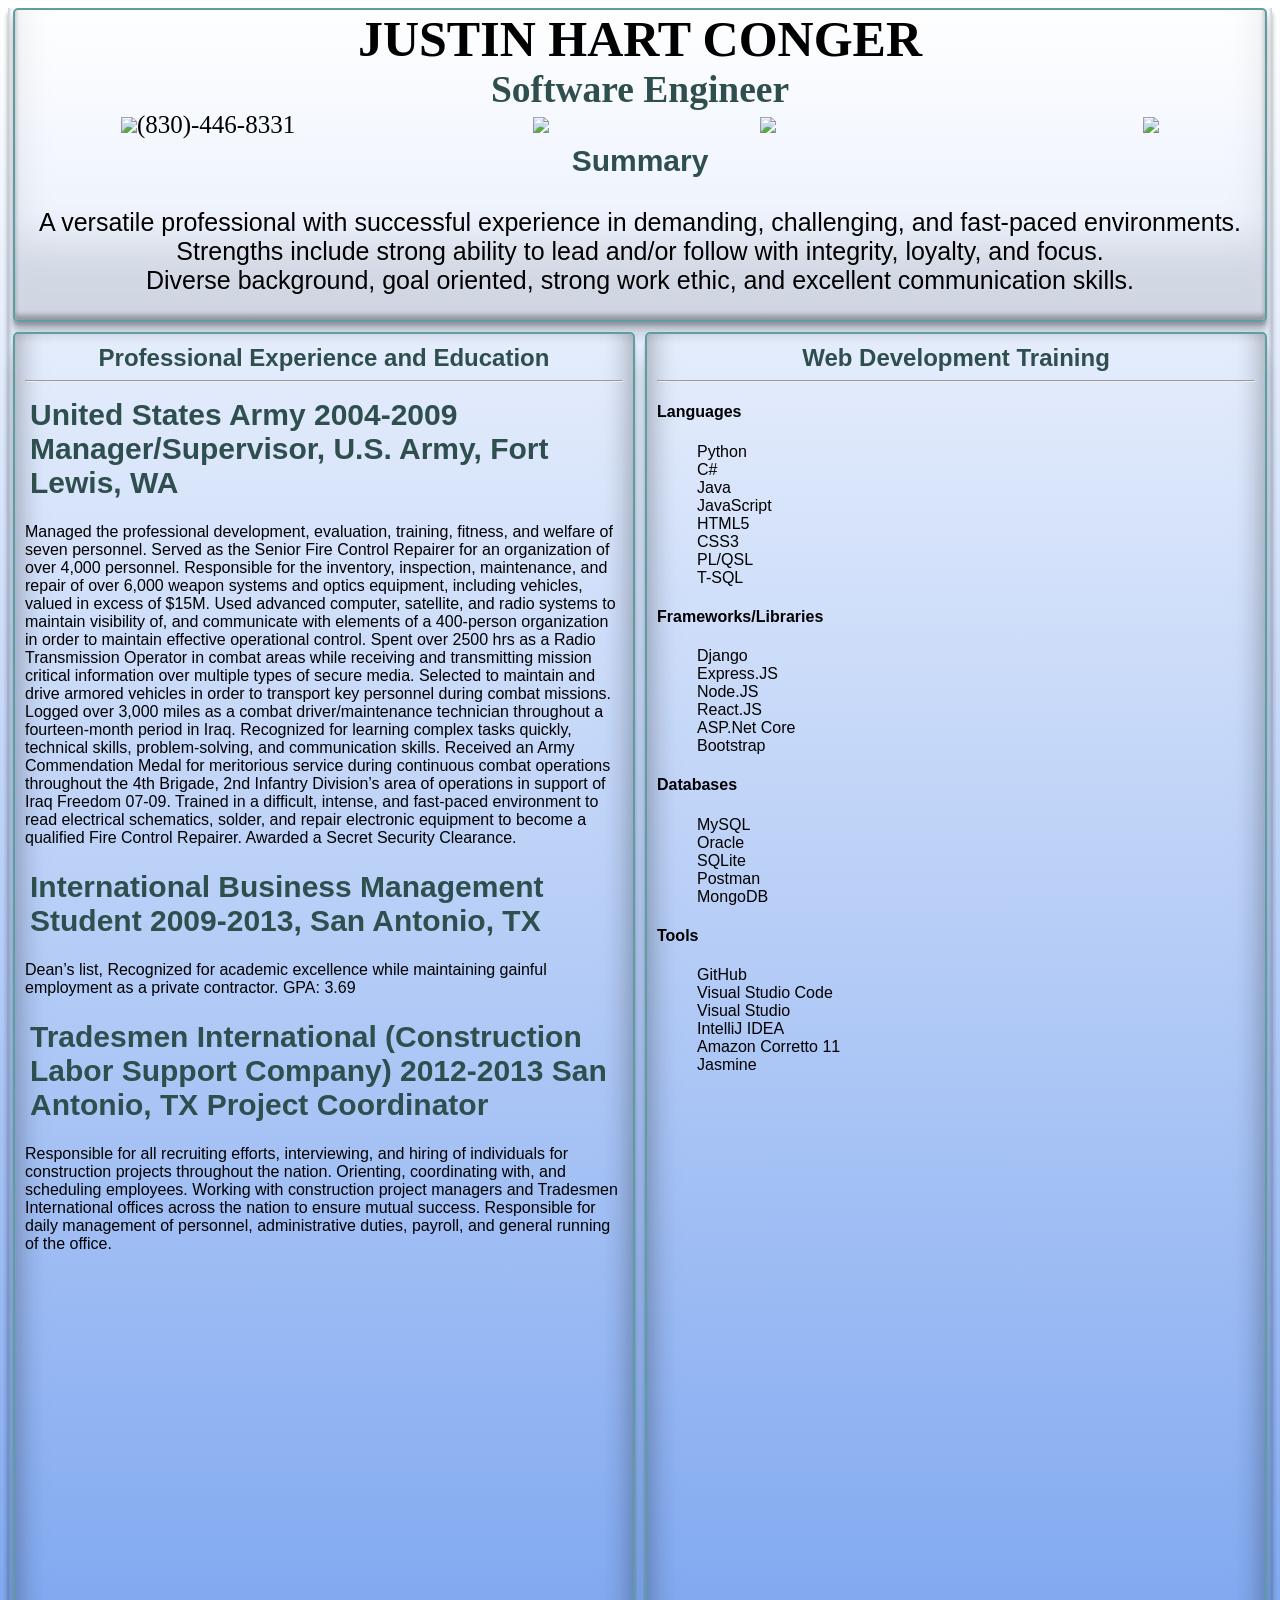
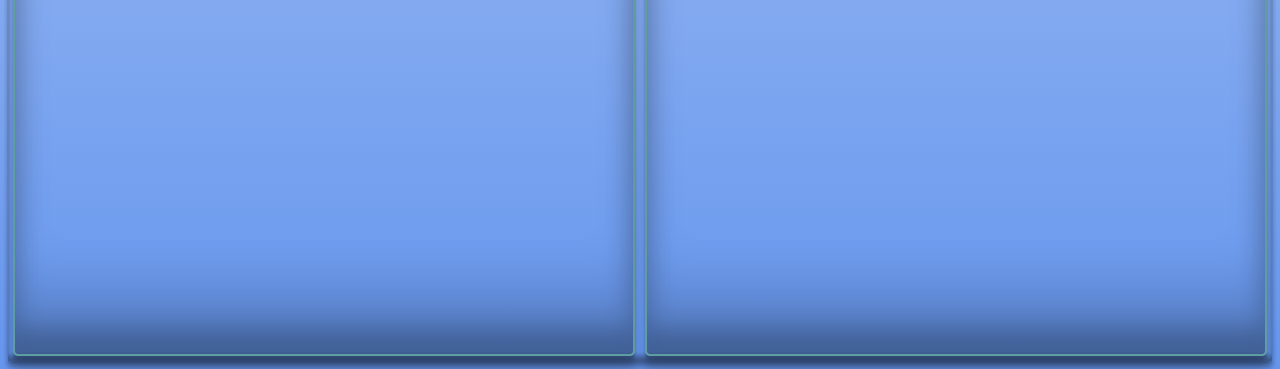
==== index.html @ d6faf1c5 "revisions" ====
<!doctype html>
<html lang="en" xmlns:>
<head>
    <meta charset="UTF-8">
    <meta http-equiv="X-UA-Compatible" content="ie=edge">
    <title>Resume</title>
    <style>
        @import url('https://fonts.googleapis.com/css2?family=Montserrat:wght@100;300&display=swap');
    </style>
    <link rel="stylesheet" href="main.css">
</head>
<body>
    <header id="header">
        <h1>JUSTIN HART CONGER</h1>
        <h2>Software Engineer</h2>
                <div class = contact-info>
                    <a class="item1"> <img  src="../codeup-web-exercises/assets/blue-phone.png">(830)-446-8331</a>
                    <a class="item2" href="https://www.linkedin.com/in/justin-conger-9b5a897b/"><img src="../codeup-web-exercises/assets/linkedin.png"></a>
                    <a class="item3" href="https://github.com/jhconger"><img src="../codeup-web-exercises/assets/git-blue.png"></a>
                    <a class="item4" href="mailto: jhconger@gmail.com"><img src="../codeup-web-exercises/assets/mail.png"></a>
                </div>

        <article id="main">
                <h3>Summary</h3>
                    <p class="summary">A versatile professional with successful experience in demanding, challenging, and fast-paced environments.<br>
                       Strengths include strong ability to lead and/or follow with integrity, loyalty, and focus.<br>
                       Diverse background, goal oriented, strong work ethic, and excellent communication skills.</p>
    </header>


            <div class="row">
                <div class="column">
                    <h2>Professional Experience and Education</h2>
                    <hr>
                    <p>
                    <h3>United States Army 2004-2009
                        Manager/Supervisor, U.S. Army, Fort Lewis, WA</h3><br>
                        Managed the professional development, evaluation, training, fitness, and welfare of seven personnel.
                        Served as the Senior Fire Control Repairer for an organization of over 4,000 personnel. Responsible for the inventory, inspection, maintenance, and repair of over 6,000 weapon systems and optics equipment, including vehicles, valued in excess of $15M.
                        Used advanced computer, satellite, and radio systems to maintain visibility of, and communicate with elements of a 400-person organization in order to maintain effective operational control.
                        Spent over 2500 hrs as a Radio Transmission Operator in combat areas while receiving and transmitting mission critical information over multiple types of secure media.
                        Selected to maintain and drive armored vehicles in order to transport key personnel during combat missions.  Logged over 3,000 miles as a combat driver/maintenance technician throughout a fourteen-month period in Iraq.
                        Recognized for learning complex tasks quickly, technical skills, problem-solving, and communication skills.
                        Received an Army Commendation Medal for meritorious service during continuous combat operations throughout the 4th Brigade, 2nd Infantry Division’s area of operations in support of Iraq Freedom 07-09.
                        Trained in a difficult, intense, and fast-paced environment to read electrical schematics, solder, and repair electronic equipment to become a qualified Fire Control Repairer.
                        Awarded a Secret Security Clearance.<br>
                    <br>
                    <h3>International Business Management Student 2009-2013, San Antonio, TX</h3><br>
                        Dean’s list, Recognized for academic excellence while maintaining gainful employment as a private contractor.  GPA: 3.69<br>
                    <br>
                    <h3>Tradesmen International (Construction Labor Support Company) 2012-2013 San Antonio, TX
                        Project Coordinator</h3><br>
                        Responsible for all recruiting efforts, interviewing, and hiring of individuals for construction projects throughout the nation.
                        Orienting, coordinating with, and scheduling employees.  Working with construction project managers and Tradesmen International offices across the nation to ensure mutual success.
                        Responsible for daily management of personnel, administrative duties, payroll, and general running of the office.</p>
                </div>

                <div class="column2">
                    <h2>Web Development Training</h2>
                    <hr>
                    <div class="tech-skills">
                        <h4 class="languages">Languages</h4>
                        <ul class="ul1">
                            <li>Python</li>
                            <li>C#</li>
                            <li>Java</li>
                            <li>JavaScript</li>
                            <li>HTML5</li>
                            <li>CSS3</li>
                            <li>PL/QSL</li>
                            <li>T-SQL</li>
                        </ul>
                        <h4 class="frameworks">Frameworks/Libraries</h4>
                        <ul class="ul2">
                            <li>Django</li>
                            <li>Express.JS</li>
                            <li>Node.JS</li>
                            <li>React.JS</li>
                            <li>ASP.Net Core</li>
                            <li>Bootstrap</li>
                        </ul>
                        <h4 class="databases">Databases</h4>
                        <ul class="ul3">
                            <li>MySQL</li>
                            <li>Oracle</li>
                            <li>SQLite</li>
                            <li>Postman</li>
                            <li>MongoDB</li>
                        </ul>
                        <h4 class="tools">Tools</h4>
                        <ul class="ul3">
                            <li>GitHub</li>
                            <li>Visual Studio Code</li>
                            <li>Visual Studio</li>
                            <li>IntelliJ IDEA</li>
                            <li>Amazon Corretto 11</li>
                            <li>Jasmine</li>
                        </ul>
                    </div></p>
                </div>
            </div>
        </article>
</body>
</html>
---- main.css ----
body {
    font-family: 'Bebas Neue', cursive;
    background-image: linear-gradient(rgba(172, 32, 32, 0), rgba(100, 149, 237, 0.99));
    box-shadow: rgba(0, 0, 0, 0.17) 0px -5px 5px 0px inset, rgba(0, 0, 0, 0.15) 0px -5px 5px 0px inset, rgba(0, 0, 0, 0.1) 0px -5px 5px 0px inset, rgba(0, 0, 0, 0.06) 0px 2px 1px, rgba(0, 0, 0, 0.09) 0px 5px 5px, rgba(0, 0, 0, 0.09) 0px 5px 5px, rgba(0, 0, 0, 0.09) 0px 5px 5px, rgba(0, 0, 0, 0.09) 0px 5px 5px;
}

#main {
    width: 100%;
    display: flex;
}

#header {
    grid-template-columns: 200px 75px 75px 75px;
    border: 2px solid cadetblue;
    text-align: center;
    font-size:25px;
    margin: 5px;
    border-radius: 5px;
    box-shadow: rgba(0, 0, 0, 0.17) 0px -5px 5px 0px inset, rgba(0, 0, 0, 0.15) 0px -5px 5px 0px inset, rgba(0, 0, 0, 0.1) 0px -79px 40px 0px inset, rgba(0, 0, 0, 0.06) 0px 2px 1px, rgba(0, 0, 0, 0.09) 0px 4px 2px, rgba(0, 0, 0, 0.09) 0px 8px 4px, rgba(0, 0, 0, 0.09) 0px 16px 8px, rgba(0, 0, 0, 0.09) 0px 5px 5px;
}

h1 {
    margin: 0;
    text-align-last: center;
}

h2 {
    display: flex;
    color: darkslategrey;
    margin: 0;
    justify-content: center;
    align-content: center;
}

h3 {
    display: flex;
    color: darkslategrey;
    align-items: center;
    margin: 5px;
    font-size: 30px;
}

.contact-info {
    display: flex;
    justify-content: space-around;
    align-content: center;
    text-align-last: center;
}

.item1 {
    display: flex;
    text-wrap: none;
    width: 200px;
    align-items: center;
}
.item3{
    padding-right: 155px;
}
article {
    flex-direction: column;
    align-items: center;
    font-family: sans-serif;
}

.row {
    display: flex;
    width: 100%;
    border-radius: 5px;
}

.column {
    flex: 100%;
    padding: 10px;
    height: 100em;
    border-radius: 5px;
    border: 2px solid cadetblue;
    font-family: 'Exo 2', sans-serif;
    text-align: left;
    flex-wrap: wrap;
    content: "";
    margin: 5px;
    box-shadow: rgba(0, 0, 0, 0.17) 0px -23px 25px 0px inset, rgba(0, 0, 0, 0.15) 0px -36px 30px 0px inset, rgba(0, 0, 0, 0.1) 0px -79px 40px 0px inset, rgba(0, 0, 0, 0.06) 0px 2px 1px, rgba(0, 0, 0, 0.09) 0px 4px 2px, rgba(0, 0, 0, 0.09) 0px 8px 4px, rgba(0, 0, 0, 0.09) 0px 16px 8px, rgba(0, 0, 0, 0.09) 0px 32px 16px;
}

.column2 {
    flex: 100%;
    padding: 10px;
    height: 100em;
    border-radius: 5px;
    border: 2px solid cadetblue;
    font-family: 'Exo 2', sans-serif;
    text-align: left;
    flex-wrap: wrap;
    content: "";
    margin: 5px;
    box-shadow: rgba(0, 0, 0, 0.17) 0px -23px 25px 0px inset, rgba(0, 0, 0, 0.15) 0px -36px 30px 0px inset, rgba(0, 0, 0, 0.1) 0px -79px 40px 0px inset, rgba(0, 0, 0, 0.06) 0px 2px 1px, rgba(0, 0, 0, 0.09) 0px 4px 2px, rgba(0, 0, 0, 0.09) 0px 8px 4px, rgba(0, 0, 0, 0.09) 0px 16px 8px, rgba(0, 0, 0, 0.09) 0px 32px 16px;
}

.summary {
    font-size: 25px;
    ;
}

ul{
    list-style: none;

}
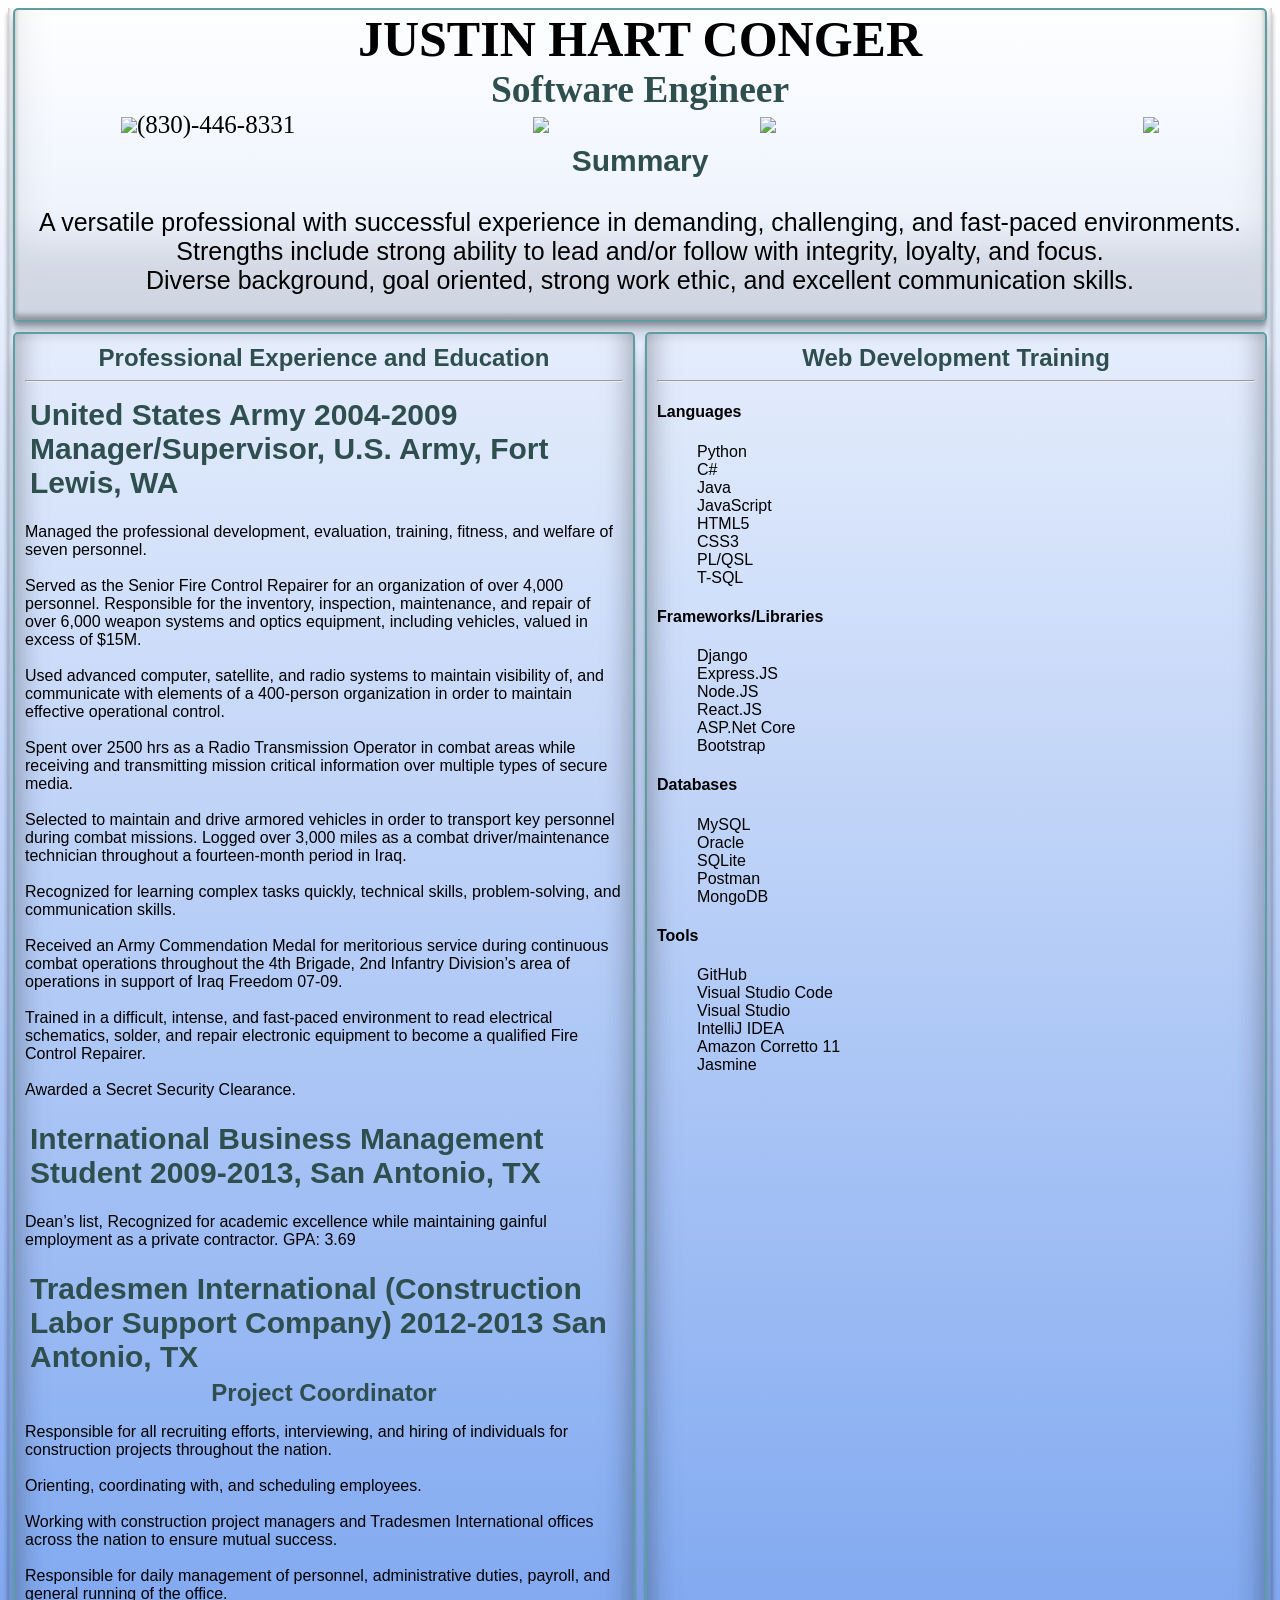
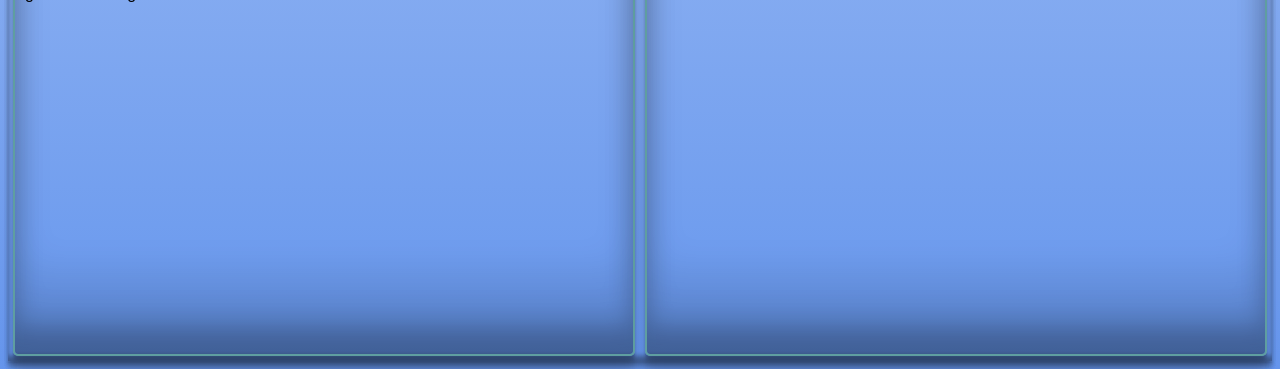
==== commit a0dde3a4: "revisions" ====
--- a/index.html
+++ b/index.html
@@ -15,7 +15,7 @@
         <h1>JUSTIN HART CONGER</h1>
         <h2>Software Engineer</h2>
                 <div class = contact-info>
-                    <a class="item1"> <img  src="../codeup-web-exercises/assets/blue-phone.png">(830)-446-8331</a>
+                    <a class="item1"> <img src="../codeup-web-exercises/assets/blue-phone.png">(830)-446-8331</a>
                     <a class="item2" href="https://www.linkedin.com/in/justin-conger-9b5a897b/"><img src="../codeup-web-exercises/assets/linkedin.png"></a>
                     <a class="item3" href="https://github.com/jhconger"><img src="../codeup-web-exercises/assets/git-blue.png"></a>
                     <a class="item4" href="mailto: jhconger@gmail.com"><img src="../codeup-web-exercises/assets/mail.png"></a>
@@ -36,23 +36,23 @@
                     <p>
                     <h3>United States Army 2004-2009
                         Manager/Supervisor, U.S. Army, Fort Lewis, WA</h3><br>
-                        Managed the professional development, evaluation, training, fitness, and welfare of seven personnel.
+                        Managed the professional development, evaluation, training, fitness, and welfare of seven personnel.<br><br>
                         Served as the Senior Fire Control Repairer for an organization of over 4,000 personnel. Responsible for the inventory, inspection, maintenance, and repair of over 6,000 weapon systems and optics equipment, including vehicles, valued in excess of $15M.
-                        Used advanced computer, satellite, and radio systems to maintain visibility of, and communicate with elements of a 400-person organization in order to maintain effective operational control.
-                        Spent over 2500 hrs as a Radio Transmission Operator in combat areas while receiving and transmitting mission critical information over multiple types of secure media.
-                        Selected to maintain and drive armored vehicles in order to transport key personnel during combat missions.  Logged over 3,000 miles as a combat driver/maintenance technician throughout a fourteen-month period in Iraq.
-                        Recognized for learning complex tasks quickly, technical skills, problem-solving, and communication skills.
-                        Received an Army Commendation Medal for meritorious service during continuous combat operations throughout the 4th Brigade, 2nd Infantry Division’s area of operations in support of Iraq Freedom 07-09.
-                        Trained in a difficult, intense, and fast-paced environment to read electrical schematics, solder, and repair electronic equipment to become a qualified Fire Control Repairer.
+                    <br><br>Used advanced computer, satellite, and radio systems to maintain visibility of, and communicate with elements of a 400-person organization in order to maintain effective operational control.<br><br>
+                        Spent over 2500 hrs as a Radio Transmission Operator in combat areas while receiving and transmitting mission critical information over multiple types of secure media.<br><br>
+                        Selected to maintain and drive armored vehicles in order to transport key personnel during combat missions.  Logged over 3,000 miles as a combat driver/maintenance technician throughout a fourteen-month period in Iraq.<br><br>
+                        Recognized for learning complex tasks quickly, technical skills, problem-solving, and communication skills.<br><br>
+                        Received an Army Commendation Medal for meritorious service during continuous combat operations throughout the 4th Brigade, 2nd Infantry Division’s area of operations in support of Iraq Freedom 07-09.<br><br>
+                        Trained in a difficult, intense, and fast-paced environment to read electrical schematics, solder, and repair electronic equipment to become a qualified Fire Control Repairer.<br><br>
                         Awarded a Secret Security Clearance.<br>
                     <br>
                     <h3>International Business Management Student 2009-2013, San Antonio, TX</h3><br>
                         Dean’s list, Recognized for academic excellence while maintaining gainful employment as a private contractor.  GPA: 3.69<br>
                     <br>
-                    <h3>Tradesmen International (Construction Labor Support Company) 2012-2013 San Antonio, TX
-                        Project Coordinator</h3><br>
-                        Responsible for all recruiting efforts, interviewing, and hiring of individuals for construction projects throughout the nation.
-                        Orienting, coordinating with, and scheduling employees.  Working with construction project managers and Tradesmen International offices across the nation to ensure mutual success.
+                    <h3>Tradesmen International (Construction Labor Support Company) 2012-2013 San Antonio, TX</h3>
+                    <h2>Project Coordinator</h2>
+                        <p>Responsible for all recruiting efforts, interviewing, and hiring of individuals for construction projects throughout the nation.<br><br>
+                        Orienting, coordinating with, and scheduling employees.<br><br>  Working with construction project managers and Tradesmen International offices across the nation to ensure mutual success.<br><br>
                         Responsible for daily management of personnel, administrative duties, payroll, and general running of the office.</p>
                 </div>
 
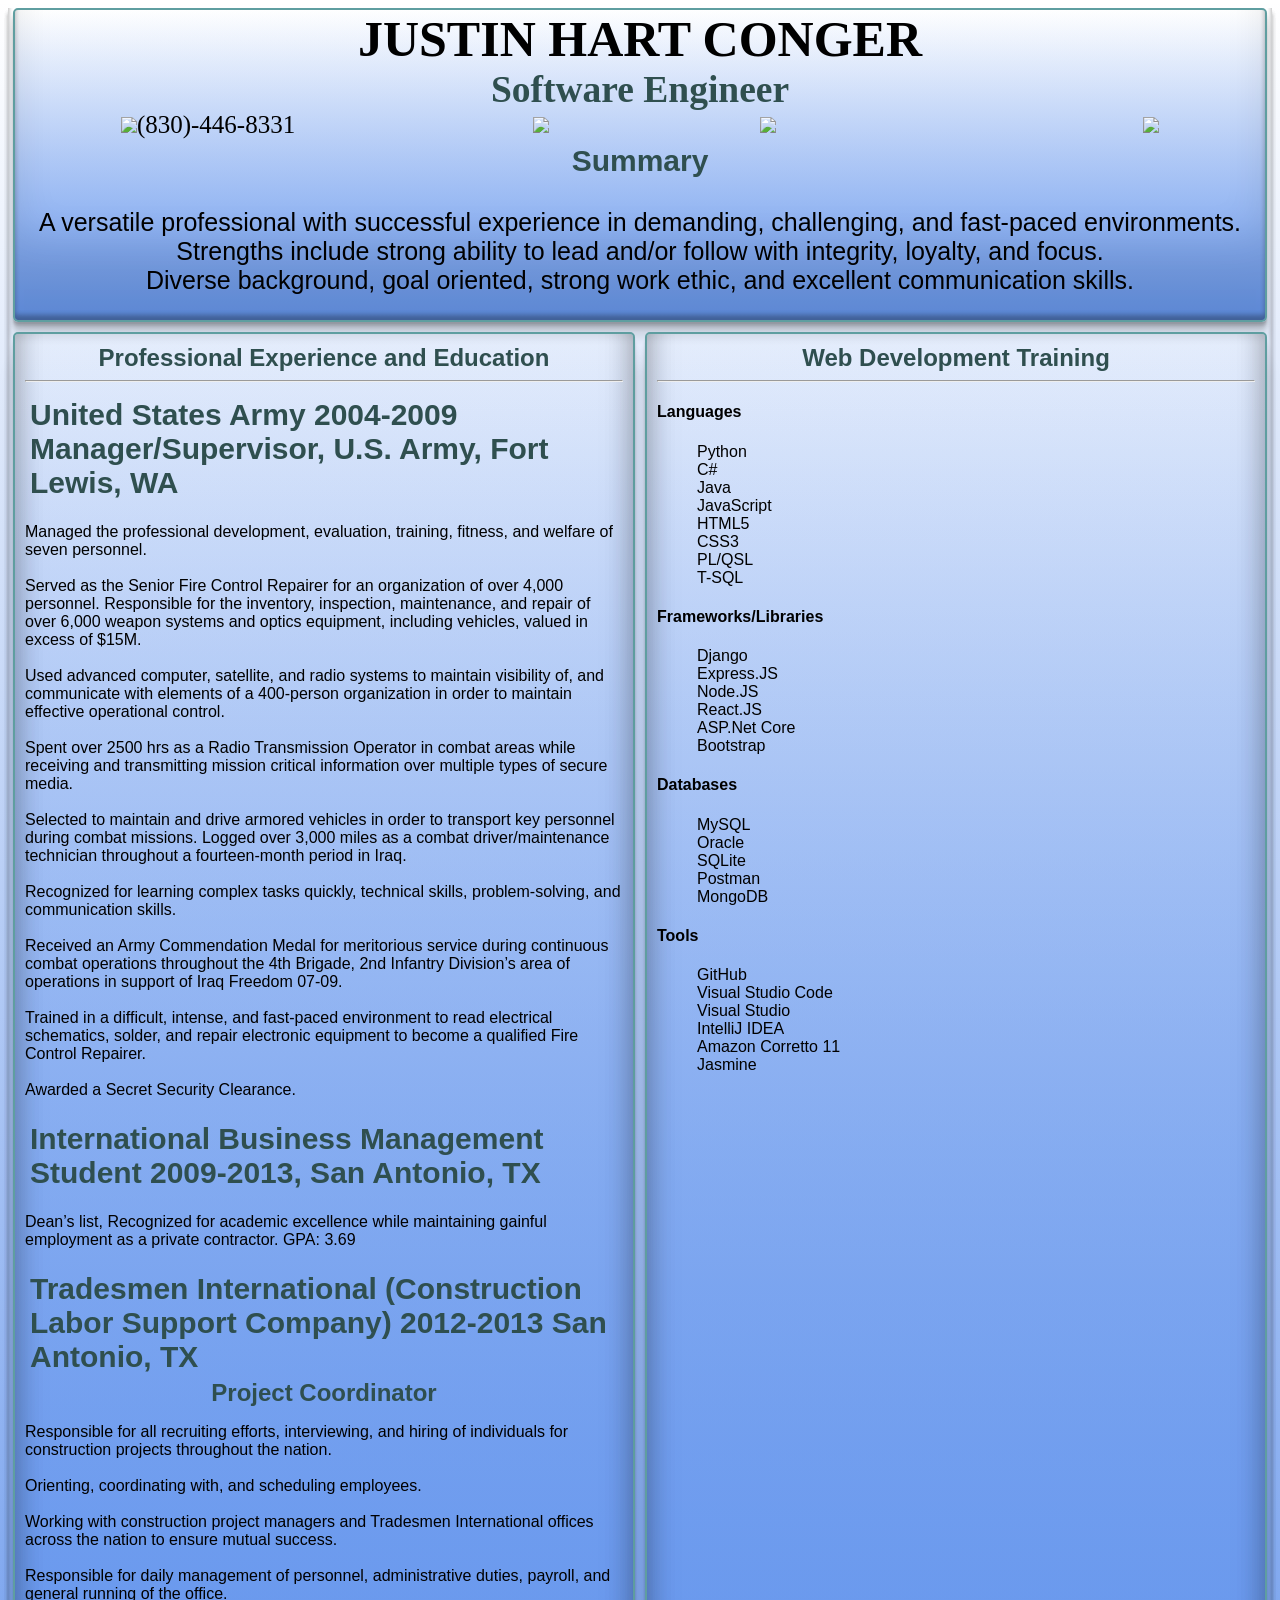
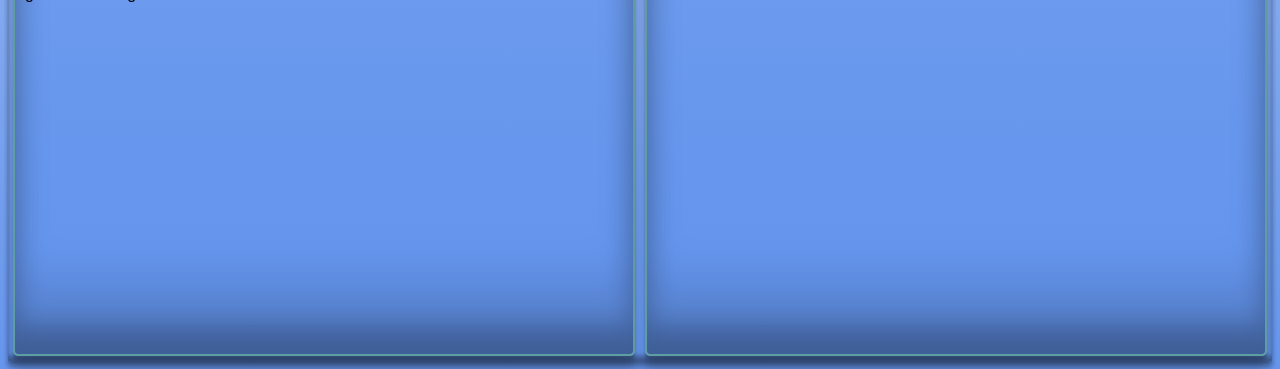
==== commit 056d8a79: "s" ====
--- a/index.html
+++ b/index.html
@@ -26,6 +26,7 @@
                     <p class="summary">A versatile professional with successful experience in demanding, challenging, and fast-paced environments.<br>
                        Strengths include strong ability to lead and/or follow with integrity, loyalty, and focus.<br>
                        Diverse background, goal oriented, strong work ethic, and excellent communication skills.</p>
+        </article>
     </header>
 
 
--- a/main.css
+++ b/main.css
@@ -16,6 +16,7 @@
     font-size:25px;
     margin: 5px;
     border-radius: 5px;
+    background-image: linear-gradient(rgba(172, 32, 32, 0), rgba(100, 149, 237, 0.99));
     box-shadow: rgba(0, 0, 0, 0.17) 0px -5px 5px 0px inset, rgba(0, 0, 0, 0.15) 0px -5px 5px 0px inset, rgba(0, 0, 0, 0.1) 0px -79px 40px 0px inset, rgba(0, 0, 0, 0.06) 0px 2px 1px, rgba(0, 0, 0, 0.09) 0px 4px 2px, rgba(0, 0, 0, 0.09) 0px 8px 4px, rgba(0, 0, 0, 0.09) 0px 16px 8px, rgba(0, 0, 0, 0.09) 0px 5px 5px;
 }
 
@@ -79,6 +80,7 @@
     flex-wrap: wrap;
     content: "";
     margin: 5px;
+    background-image: linear-gradient(rgba(172, 32, 32, 0), rgba(100, 149, 237, 0.99));
     box-shadow: rgba(0, 0, 0, 0.17) 0px -23px 25px 0px inset, rgba(0, 0, 0, 0.15) 0px -36px 30px 0px inset, rgba(0, 0, 0, 0.1) 0px -79px 40px 0px inset, rgba(0, 0, 0, 0.06) 0px 2px 1px, rgba(0, 0, 0, 0.09) 0px 4px 2px, rgba(0, 0, 0, 0.09) 0px 8px 4px, rgba(0, 0, 0, 0.09) 0px 16px 8px, rgba(0, 0, 0, 0.09) 0px 32px 16px;
 }
 
@@ -93,6 +95,7 @@
     flex-wrap: wrap;
     content: "";
     margin: 5px;
+    background-image: linear-gradient(rgba(172, 32, 32, 0), rgba(100, 149, 237, 0.99));
     box-shadow: rgba(0, 0, 0, 0.17) 0px -23px 25px 0px inset, rgba(0, 0, 0, 0.15) 0px -36px 30px 0px inset, rgba(0, 0, 0, 0.1) 0px -79px 40px 0px inset, rgba(0, 0, 0, 0.06) 0px 2px 1px, rgba(0, 0, 0, 0.09) 0px 4px 2px, rgba(0, 0, 0, 0.09) 0px 8px 4px, rgba(0, 0, 0, 0.09) 0px 16px 8px, rgba(0, 0, 0, 0.09) 0px 32px 16px;
 }
 
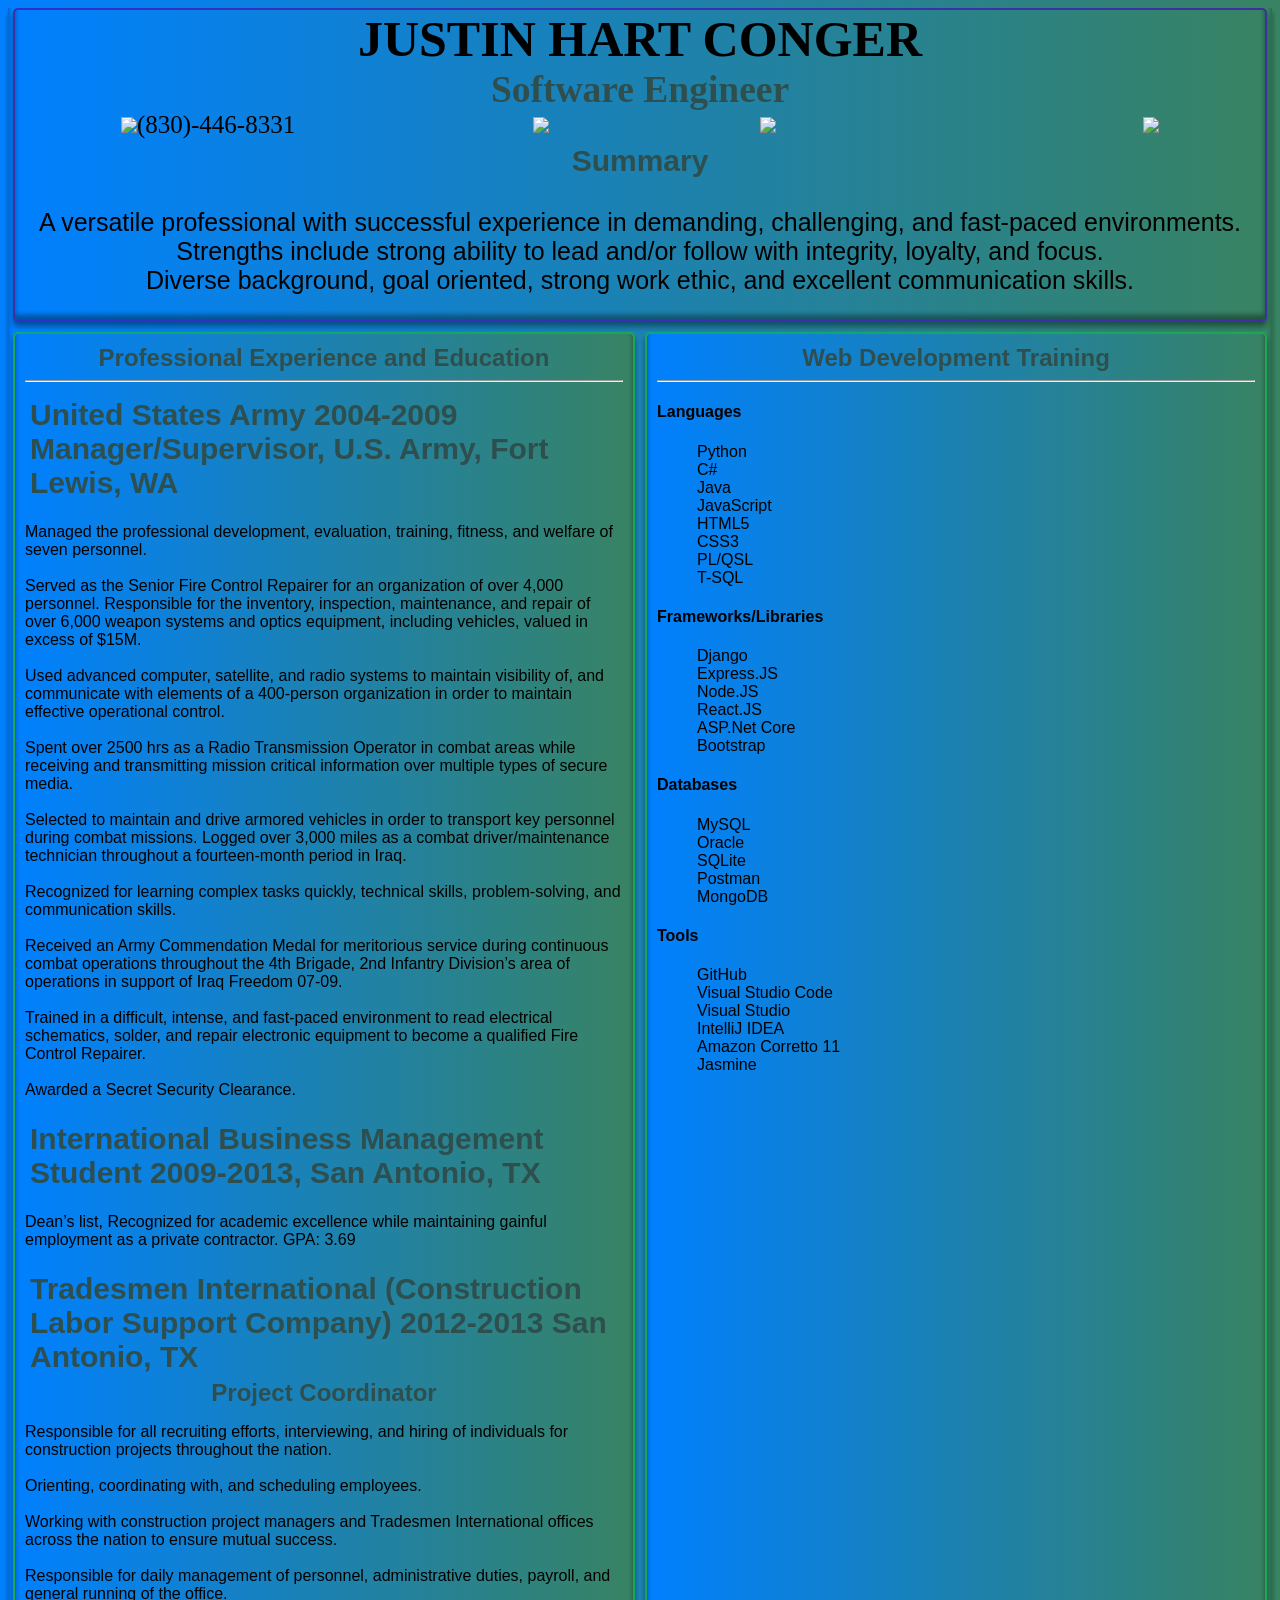
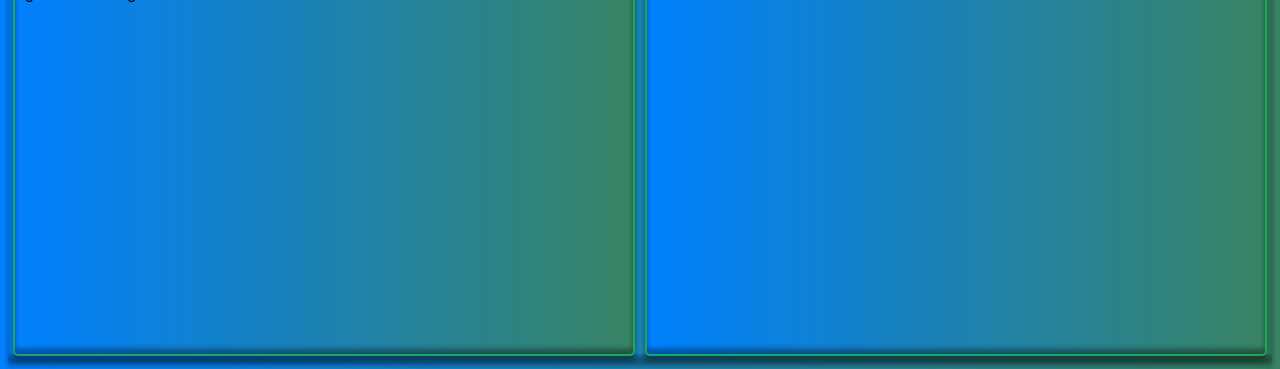
==== commit 486799d9: "Update index.html" ====
--- a/index.html
+++ b/index.html
@@ -103,6 +103,7 @@
             </div>
         </article>
 </body>
+
 </html>
 
 
--- a/main.css
+++ b/main.css
@@ -1,7 +1,13 @@
 body {
     font-family: 'Bebas Neue', cursive;
-    background-image: linear-gradient(rgba(172, 32, 32, 0), rgba(100, 149, 237, 0.99));
-    box-shadow: rgba(0, 0, 0, 0.17) 0px -5px 5px 0px inset, rgba(0, 0, 0, 0.15) 0px -5px 5px 0px inset, rgba(0, 0, 0, 0.1) 0px -5px 5px 0px inset, rgba(0, 0, 0, 0.06) 0px 2px 1px, rgba(0, 0, 0, 0.09) 0px 5px 5px, rgba(0, 0, 0, 0.09) 0px 5px 5px, rgba(0, 0, 0, 0.09) 0px 5px 5px, rgba(0, 0, 0, 0.09) 0px 5px 5px;
+    box-shadow: rgba(0, 0, 0, 0.17) 0 -5px 5px 0 inset, rgba(0, 0, 0, 0.15) 0 -5px 5px 0 inset, rgba(0, 0, 0, 0.1) 0 -5px 5px 0 inset, rgba(0, 0, 0, 0.06) 0 2px 1px, rgba(0, 0, 0, 0.09) 0 5px 5px, rgba(0, 0, 0, 0.09) 0 5px 5px, rgba(0, 0, 0, 0.09) 0 5px 5px, rgba(0, 0, 0, 0.09) 0 5px 5px;
+    animation: animateBg 14s linear infinite;
+    background-image: linear-gradient(90deg,#0080ff,#388363,#fcf8d6,#0080ff,#388363);
+    background-size: 400% 100%;
+}
+@keyframes animateBg {
+    0% { background-position: 0 0; }
+    100% { background-position: 100% 0; }
 }
 
 #main {
@@ -11,13 +17,19 @@
 
 #header {
     grid-template-columns: 200px 75px 75px 75px;
-    border: 2px solid cadetblue;
+    border: 2px solid rgba(64, 17, 182, 0.72);
     text-align: center;
-    font-size:25px;
+    font-size: 25px;
     margin: 5px;
     border-radius: 5px;
-    background-image: linear-gradient(rgba(172, 32, 32, 0), rgba(100, 149, 237, 0.99));
-    box-shadow: rgba(0, 0, 0, 0.17) 0px -5px 5px 0px inset, rgba(0, 0, 0, 0.15) 0px -5px 5px 0px inset, rgba(0, 0, 0, 0.1) 0px -79px 40px 0px inset, rgba(0, 0, 0, 0.06) 0px 2px 1px, rgba(0, 0, 0, 0.09) 0px 4px 2px, rgba(0, 0, 0, 0.09) 0px 8px 4px, rgba(0, 0, 0, 0.09) 0px 16px 8px, rgba(0, 0, 0, 0.09) 0px 5px 5px;
+    box-shadow: rgba(0, 0, 0, 0.17) 0 -5px 5px 0 inset, rgba(0, 0, 0, 0.15) 0 -5px 5px 0 inset, rgba(0, 0, 0, 0.1) 0 -5px 5px 0 inset, rgba(0, 0, 0, 0.06) 0 2px 1px, rgba(0, 0, 0, 0.09) 0 5px 5px, rgba(0, 0, 0, 0.09) 0 5px 5px, rgba(0, 0, 0, 0.09) 0 5px 5px, rgba(0, 0, 0, 0.09) 0 5px 5px;
+    animation: animateBg 14s linear infinite;
+    background-image: linear-gradient(90deg,#0080ff,#388363,#fcf8d6,#0080ff,#388363);
+    background-size: 400% 100%;
+}
+@keyframes animateBg {
+    0% { background-position: 0 0; }
+    100% { background-position: 100% 0; }
 }
 
 h1 {
@@ -74,14 +86,20 @@
     padding: 10px;
     height: 100em;
     border-radius: 5px;
-    border: 2px solid cadetblue;
+    border: 2px solid rgba(17, 182, 75, 0.72);
     font-family: 'Exo 2', sans-serif;
     text-align: left;
     flex-wrap: wrap;
     content: "";
     margin: 5px;
-    background-image: linear-gradient(rgba(172, 32, 32, 0), rgba(100, 149, 237, 0.99));
-    box-shadow: rgba(0, 0, 0, 0.17) 0px -23px 25px 0px inset, rgba(0, 0, 0, 0.15) 0px -36px 30px 0px inset, rgba(0, 0, 0, 0.1) 0px -79px 40px 0px inset, rgba(0, 0, 0, 0.06) 0px 2px 1px, rgba(0, 0, 0, 0.09) 0px 4px 2px, rgba(0, 0, 0, 0.09) 0px 8px 4px, rgba(0, 0, 0, 0.09) 0px 16px 8px, rgba(0, 0, 0, 0.09) 0px 32px 16px;
+    box-shadow: rgba(0, 0, 0, 0.17) 0 -5px 5px 0 inset, rgba(0, 0, 0, 0.15) 0 -5px 5px 0 inset, rgba(0, 0, 0, 0.1) 0 -5px 5px 0 inset, rgba(0, 0, 0, 0.06) 0 2px 1px, rgba(0, 0, 0, 0.09) 0 5px 5px, rgba(0, 0, 0, 0.09) 0 5px 5px, rgba(0, 0, 0, 0.09) 0 5px 5px, rgba(0, 0, 0, 0.09) 0 5px 5px;
+    animation: animateBg 14s linear infinite;
+    background-image: linear-gradient(90deg,#0080ff,#388363,#fcf8d6,#0080ff,#388363);
+    background-size: 400% 100%;
+}
+@keyframes animateBg {
+    0% { background-position: 0 0; }
+    100% { background-position: 100% 0; }
 }
 
 .column2 {
@@ -89,16 +107,21 @@
     padding: 10px;
     height: 100em;
     border-radius: 5px;
-    border: 2px solid cadetblue;
+    border: 2px solid rgba(17, 182, 75, 0.72);
     font-family: 'Exo 2', sans-serif;
     text-align: left;
     flex-wrap: wrap;
     content: "";
     margin: 5px;
-    background-image: linear-gradient(rgba(172, 32, 32, 0), rgba(100, 149, 237, 0.99));
-    box-shadow: rgba(0, 0, 0, 0.17) 0px -23px 25px 0px inset, rgba(0, 0, 0, 0.15) 0px -36px 30px 0px inset, rgba(0, 0, 0, 0.1) 0px -79px 40px 0px inset, rgba(0, 0, 0, 0.06) 0px 2px 1px, rgba(0, 0, 0, 0.09) 0px 4px 2px, rgba(0, 0, 0, 0.09) 0px 8px 4px, rgba(0, 0, 0, 0.09) 0px 16px 8px, rgba(0, 0, 0, 0.09) 0px 32px 16px;
+    box-shadow: rgba(0, 0, 0, 0.17) 0 -5px 5px 0 inset, rgba(0, 0, 0, 0.15) 0 -5px 5px 0 inset, rgba(0, 0, 0, 0.1) 0 -5px 5px 0 inset, rgba(0, 0, 0, 0.06) 0 2px 1px, rgba(0, 0, 0, 0.09) 0 5px 5px, rgba(0, 0, 0, 0.09) 0 5px 5px, rgba(0, 0, 0, 0.09) 0 5px 5px, rgba(0, 0, 0, 0.09) 0 5px 5px;
+    animation: animateBg 14s linear infinite;
+    background-image: linear-gradient(90deg,#0080ff,#388363,#fcf8d6,#0080ff,#388363);
+    background-size: 400% 100%;
 }
-
+@keyframes animateBg {
+    0% { background-position: 0 0; }
+    100% { background-position: 100% 0; }
+}
 .summary {
     font-size: 25px;
     ;
@@ -107,4 +130,4 @@
 ul{
     list-style: none;
 
-}+}
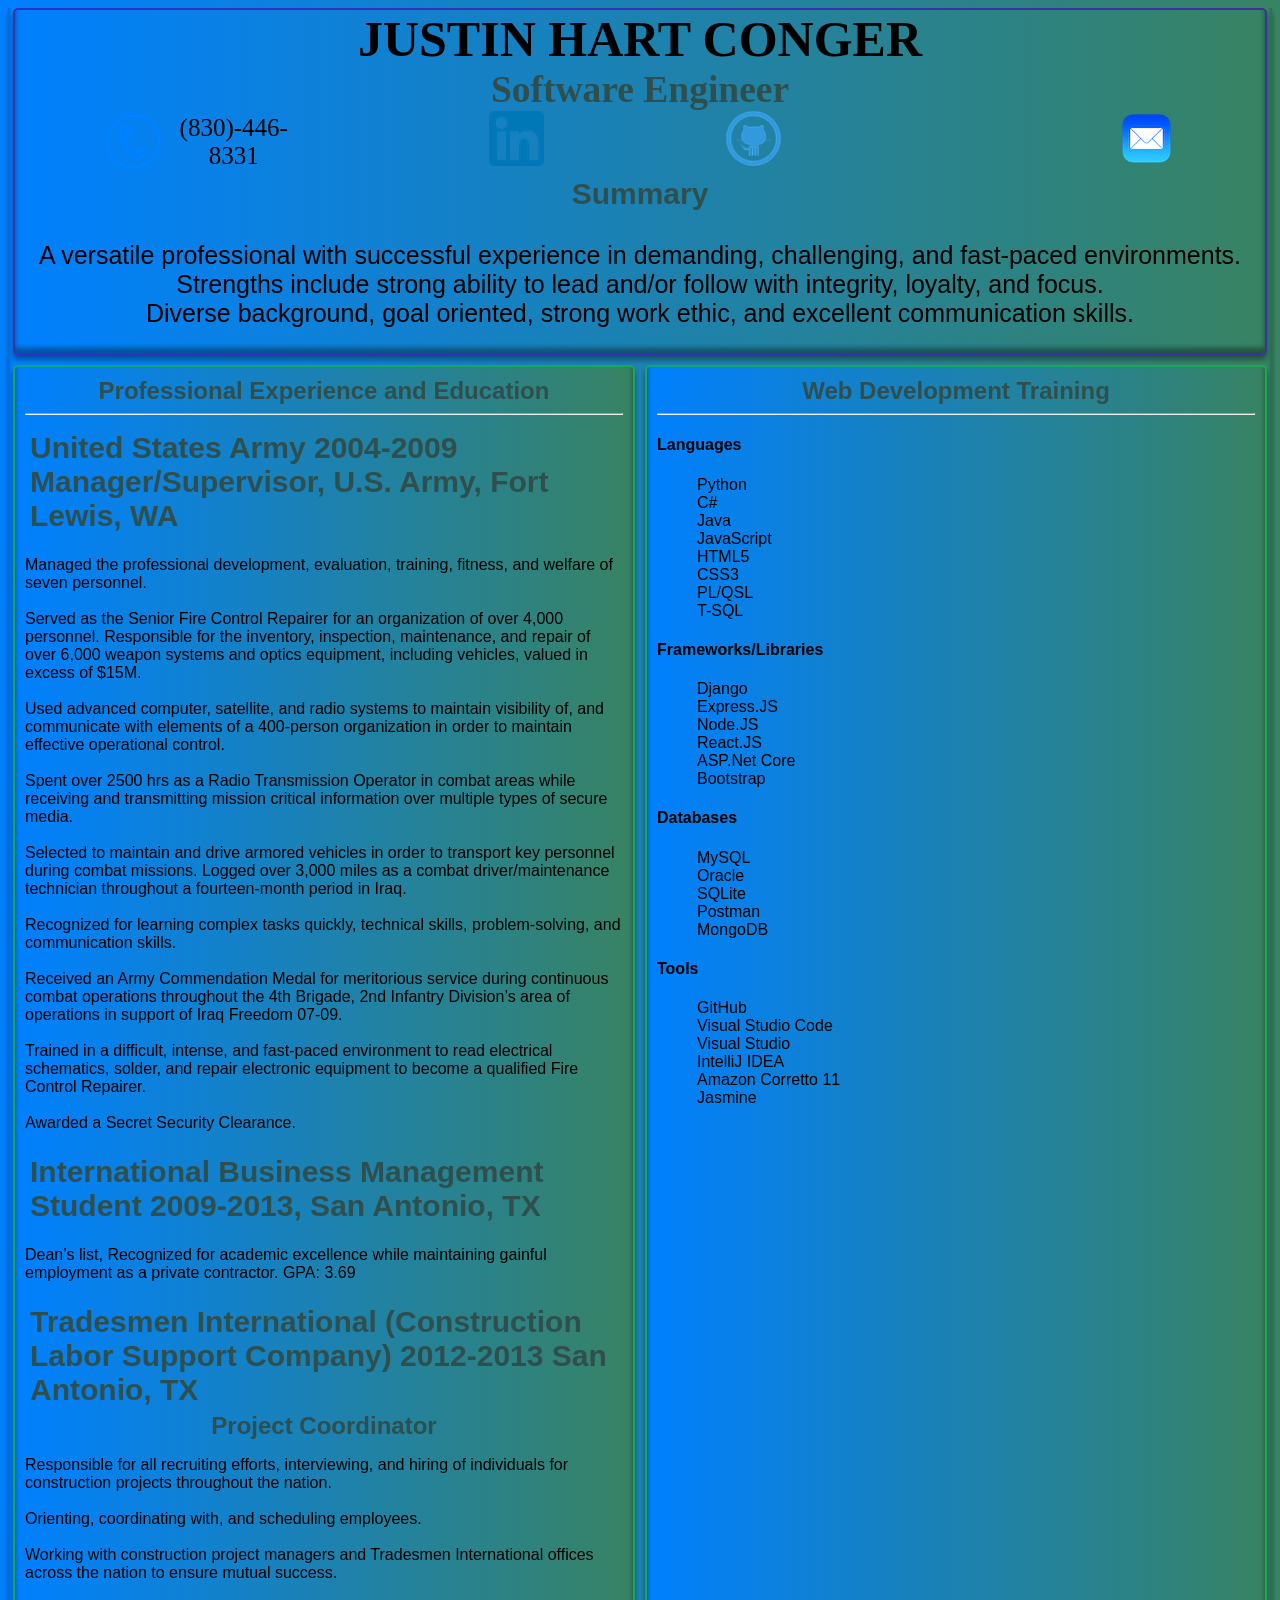
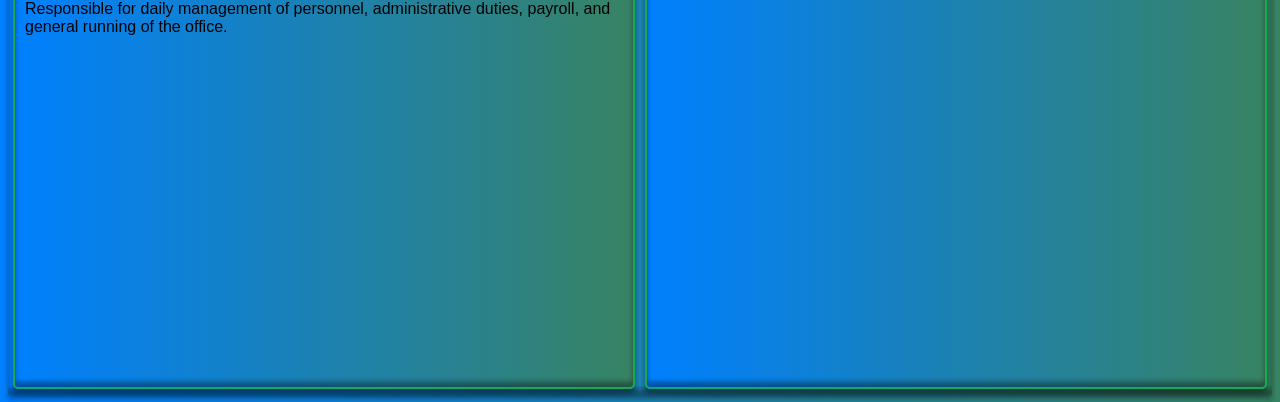
==== commit 0126c58c: "added animation to background" ====
--- a/index.html
+++ b/index.html
@@ -15,10 +15,10 @@
         <h1>JUSTIN HART CONGER</h1>
         <h2>Software Engineer</h2>
                 <div class = contact-info>
-                    <a class="item1"> <img src="../codeup-web-exercises/assets/blue-phone.png">(830)-446-8331</a>
-                    <a class="item2" href="https://www.linkedin.com/in/justin-conger-9b5a897b/"><img src="../codeup-web-exercises/assets/linkedin.png"></a>
-                    <a class="item3" href="https://github.com/jhconger"><img src="../codeup-web-exercises/assets/git-blue.png"></a>
-                    <a class="item4" href="mailto: jhconger@gmail.com"><img src="../codeup-web-exercises/assets/mail.png"></a>
+                    <a class="item1"> <img src="blue-phone.png">(830)-446-8331</a>
+                    <a class="item2" href="https://www.linkedin.com/in/justin-conger-9b5a897b/"><img src="linkedin.png"></a>
+                    <a class="item3" href="https://github.com/jhconger"><img src="git-blue.png"></a>
+                    <a class="item4" href="mailto: jhconger@gmail.com"><img src="mail.png"></a>
                 </div>
 
         <article id="main">
@@ -103,7 +103,6 @@
             </div>
         </article>
 </body>
-
 </html>
 
 
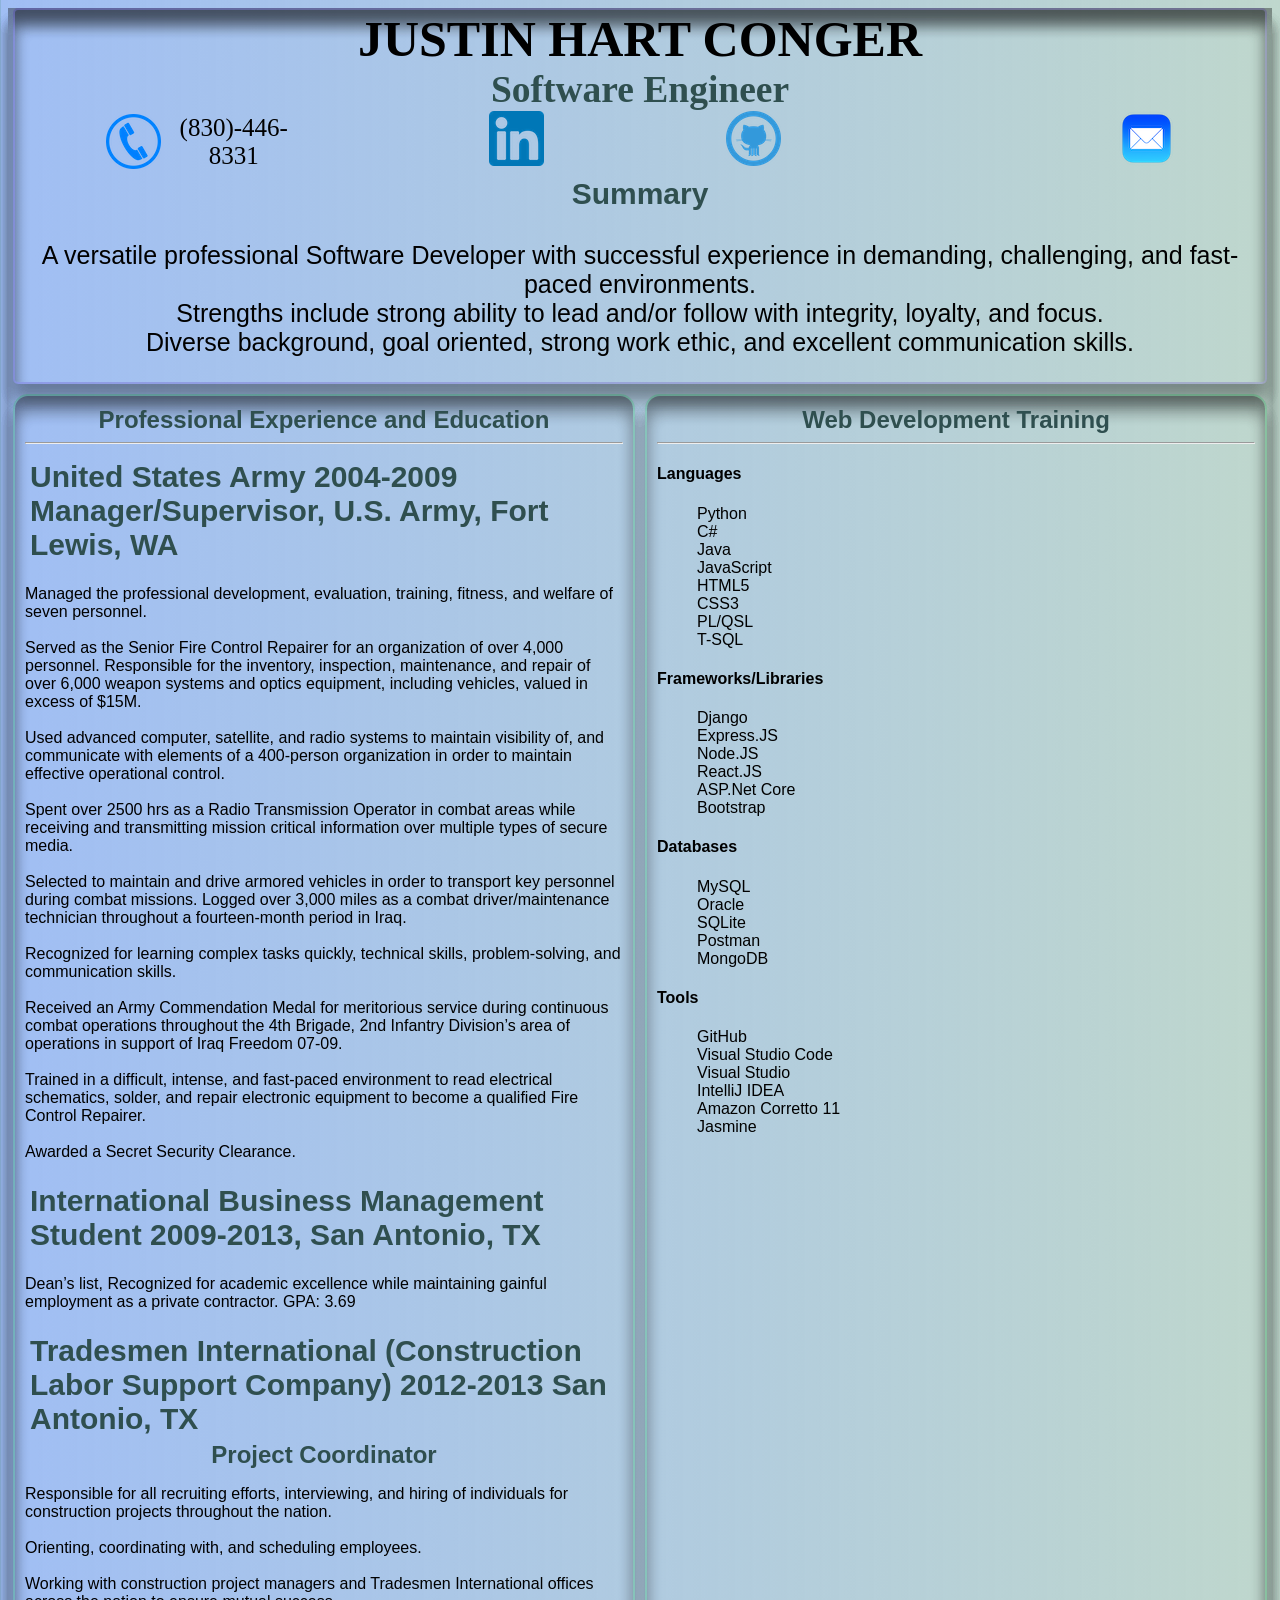
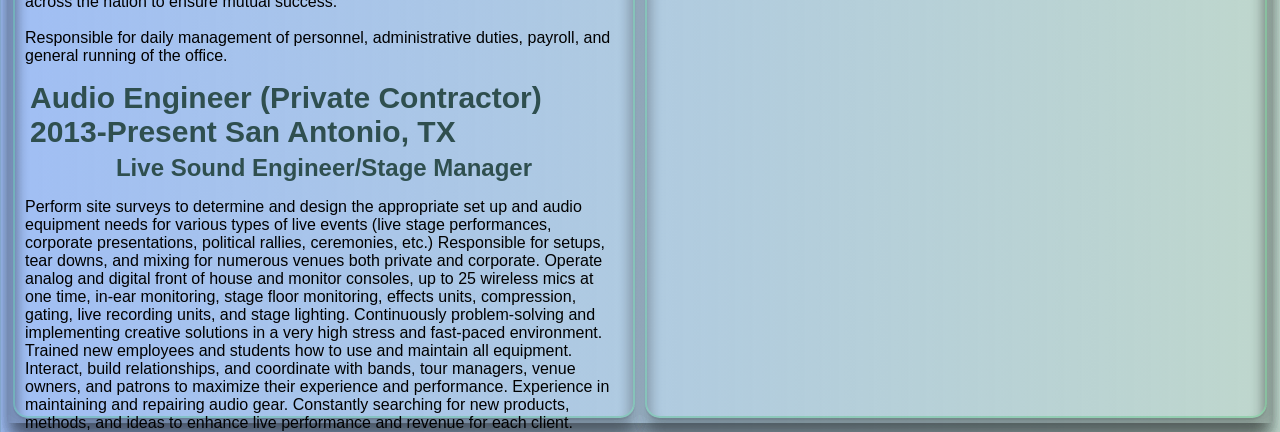
==== commit c88b4e3a: "changed animation to background" ====
--- a/index.html
+++ b/index.html
@@ -23,7 +23,7 @@
 
         <article id="main">
                 <h3>Summary</h3>
-                    <p class="summary">A versatile professional with successful experience in demanding, challenging, and fast-paced environments.<br>
+                    <p class="summary">A versatile professional Software Developer with successful experience in demanding, challenging, and fast-paced environments.<br>
                        Strengths include strong ability to lead and/or follow with integrity, loyalty, and focus.<br>
                        Diverse background, goal oriented, strong work ethic, and excellent communication skills.</p>
         </article>
@@ -55,6 +55,12 @@
                         <p>Responsible for all recruiting efforts, interviewing, and hiring of individuals for construction projects throughout the nation.<br><br>
                         Orienting, coordinating with, and scheduling employees.<br><br>  Working with construction project managers and Tradesmen International offices across the nation to ensure mutual success.<br><br>
                         Responsible for daily management of personnel, administrative duties, payroll, and general running of the office.</p>
+                    <h3>Audio Engineer (Private Contractor) 2013-Present San Antonio, TX</h3>
+                    <h2>Live Sound Engineer/Stage Manager</h2>
+                    <p>Perform site surveys to determine and design the appropriate set up and audio equipment needs for various types of live events (live stage performances, corporate presentations, political rallies, ceremonies, etc.)
+                        Responsible for setups, tear downs, and mixing for numerous venues both private and corporate. Operate analog and digital front of house and monitor consoles, up to 25 wireless mics at one time, in-ear monitoring, stage floor monitoring, effects units, compression, gating, live recording units, and stage lighting.  Continuously problem-solving and implementing creative solutions in a very high stress and fast-paced environment.
+                        Trained new employees and students how to use and maintain all equipment. Interact, build relationships, and coordinate with bands, tour managers, venue owners, and patrons to maximize their experience and performance.  Experience in maintaining and repairing audio gear.  Constantly searching for new products, methods, and ideas to enhance live performance and revenue for each client.
+                    </p>
                 </div>
 
                 <div class="column2">
@@ -103,6 +109,7 @@
             </div>
         </article>
 </body>
+
 </html>
 
 
--- a/main.css
+++ b/main.css
@@ -1,8 +1,8 @@
 body {
     font-family: 'Bebas Neue', cursive;
-    box-shadow: rgba(0, 0, 0, 0.17) 0 -5px 5px 0 inset, rgba(0, 0, 0, 0.15) 0 -5px 5px 0 inset, rgba(0, 0, 0, 0.1) 0 -5px 5px 0 inset, rgba(0, 0, 0, 0.06) 0 2px 1px, rgba(0, 0, 0, 0.09) 0 5px 5px, rgba(0, 0, 0, 0.09) 0 5px 5px, rgba(0, 0, 0, 0.09) 0 5px 5px, rgba(0, 0, 0, 0.09) 0 5px 5px;
-    animation: animateBg 14s linear infinite;
-    background-image: linear-gradient(90deg,#0080ff,#388363,#fcf8d6,#0080ff,#388363);
+    box-shadow: rgba(0, 0, 0, 0.17) 0 15px 15px 0 inset, rgba(0, 0, 0, 0.15) 0 15px 15px 0 inset, rgba(0, 0, 0, 0.1) 0 15px 15px 0 inset, rgba(0, 0, 0, 0.06) 0 15px 15px, rgba(0, 0, 0, 0.09) 0 15px 15px, rgba(0, 0, 0, 0.09) 0 15px 15px, rgba(0, 0, 0, 0.09) 0 15px 15px, rgba(0, 0, 0, 0.09) 0 15px 15px;
+    animation: animateBg 420s linear infinite;
+    background-image: linear-gradient(90deg, rgba(100, 149, 237, 0.61), rgba(56, 131, 99, 0.32), rgba(17, 182, 75, 0.64), rgba(0, 128, 255, 0.16), #388363);
     background-size: 400% 100%;
 }
 @keyframes animateBg {
@@ -17,19 +17,13 @@
 
 #header {
     grid-template-columns: 200px 75px 75px 75px;
-    border: 2px solid rgba(64, 17, 182, 0.72);
+    border: 2px solid rgba(64, 17, 182, 0.2);
     text-align: center;
     font-size: 25px;
     margin: 5px;
     border-radius: 5px;
-    box-shadow: rgba(0, 0, 0, 0.17) 0 -5px 5px 0 inset, rgba(0, 0, 0, 0.15) 0 -5px 5px 0 inset, rgba(0, 0, 0, 0.1) 0 -5px 5px 0 inset, rgba(0, 0, 0, 0.06) 0 2px 1px, rgba(0, 0, 0, 0.09) 0 5px 5px, rgba(0, 0, 0, 0.09) 0 5px 5px, rgba(0, 0, 0, 0.09) 0 5px 5px, rgba(0, 0, 0, 0.09) 0 5px 5px;
-    animation: animateBg 14s linear infinite;
-    background-image: linear-gradient(90deg,#0080ff,#388363,#fcf8d6,#0080ff,#388363);
-    background-size: 400% 100%;
-}
-@keyframes animateBg {
-    0% { background-position: 0 0; }
-    100% { background-position: 100% 0; }
+    /*background-image: linear-gradient(90deg, rgba(100, 149, 237, 0.1), rgba(56, 131, 99, 0.18), rgba(214, 252, 227, 0.43), rgba(0, 128, 255, 0.16), #388363);*/
+    box-shadow: rgba(0, 0, 0, 0.17) 0 15px 15px 0 inset, rgba(0, 0, 0, 0.15) 0 15px 15px 0 inset, rgba(0, 0, 0, 0.1) 0 15px 15px 0 inset, rgba(0, 0, 0, 0.06) 0 15px 15px, rgba(0, 0, 0, 0.09) 0 15px 15px, rgba(0, 0, 0, 0.09) 0 15px 15px, rgba(0, 0, 0, 0.09) 0 15px 15px, rgba(0, 0, 0, 0.09) 0 15px 15px;
 }
 
 h1 {
@@ -85,43 +79,30 @@
     flex: 100%;
     padding: 10px;
     height: 100em;
-    border-radius: 5px;
-    border: 2px solid rgba(17, 182, 75, 0.72);
+    border-radius: 15px;
+    border: 2px solid rgba(17, 182, 75, 0.24);
     font-family: 'Exo 2', sans-serif;
     text-align: left;
     flex-wrap: wrap;
     content: "";
     margin: 5px;
-    box-shadow: rgba(0, 0, 0, 0.17) 0 -5px 5px 0 inset, rgba(0, 0, 0, 0.15) 0 -5px 5px 0 inset, rgba(0, 0, 0, 0.1) 0 -5px 5px 0 inset, rgba(0, 0, 0, 0.06) 0 2px 1px, rgba(0, 0, 0, 0.09) 0 5px 5px, rgba(0, 0, 0, 0.09) 0 5px 5px, rgba(0, 0, 0, 0.09) 0 5px 5px, rgba(0, 0, 0, 0.09) 0 5px 5px;
-    animation: animateBg 14s linear infinite;
-    background-image: linear-gradient(90deg,#0080ff,#388363,#fcf8d6,#0080ff,#388363);
-    background-size: 400% 100%;
-}
-@keyframes animateBg {
-    0% { background-position: 0 0; }
-    100% { background-position: 100% 0; }
+    box-shadow: rgba(0, 0, 0, 0.17) 0 15px 15px 0 inset, rgba(0, 0, 0, 0.15) 0 15px 15px 0 inset, rgba(0, 0, 0, 0.1) 0 15px 15px 0 inset, rgba(0, 0, 0, 0.06) 0 2px 1px, rgba(0, 0, 0, 0.09) 0 15px 15px, rgba(0, 0, 0, 0.09) 0 15px 15px, rgba(0, 0, 0, 0.09) 0 15px 15px, rgba(0, 0, 0, 0.09) 0 15px 15px;
 }
 
 .column2 {
     flex: 100%;
     padding: 10px;
     height: 100em;
-    border-radius: 5px;
-    border: 2px solid rgba(17, 182, 75, 0.72);
+    border-radius: 15px;
+    border: 2px solid rgba(17, 182, 75, 0.24);
     font-family: 'Exo 2', sans-serif;
     text-align: left;
     flex-wrap: wrap;
     content: "";
     margin: 5px;
-    box-shadow: rgba(0, 0, 0, 0.17) 0 -5px 5px 0 inset, rgba(0, 0, 0, 0.15) 0 -5px 5px 0 inset, rgba(0, 0, 0, 0.1) 0 -5px 5px 0 inset, rgba(0, 0, 0, 0.06) 0 2px 1px, rgba(0, 0, 0, 0.09) 0 5px 5px, rgba(0, 0, 0, 0.09) 0 5px 5px, rgba(0, 0, 0, 0.09) 0 5px 5px, rgba(0, 0, 0, 0.09) 0 5px 5px;
-    animation: animateBg 14s linear infinite;
-    background-image: linear-gradient(90deg,#0080ff,#388363,#fcf8d6,#0080ff,#388363);
-    background-size: 400% 100%;
+    box-shadow: rgba(0, 0, 0, 0.17) 0 15px 15px 0 inset, rgba(0, 0, 0, 0.15) 0 15px 15px 0 inset, rgba(0, 0, 0, 0.1) 0 15px 15px 0 inset, rgba(0, 0, 0, 0.06) 0 2px 1px, rgba(0, 0, 0, 0.09) 0 15px 15px, rgba(0, 0, 0, 0.09) 0 15px 15px, rgba(0, 0, 0, 0.09) 0 15px 15px, rgba(0, 0, 0, 0.09) 0 15px 15px;
 }
-@keyframes animateBg {
-    0% { background-position: 0 0; }
-    100% { background-position: 100% 0; }
-}
+
 .summary {
     font-size: 25px;
     ;
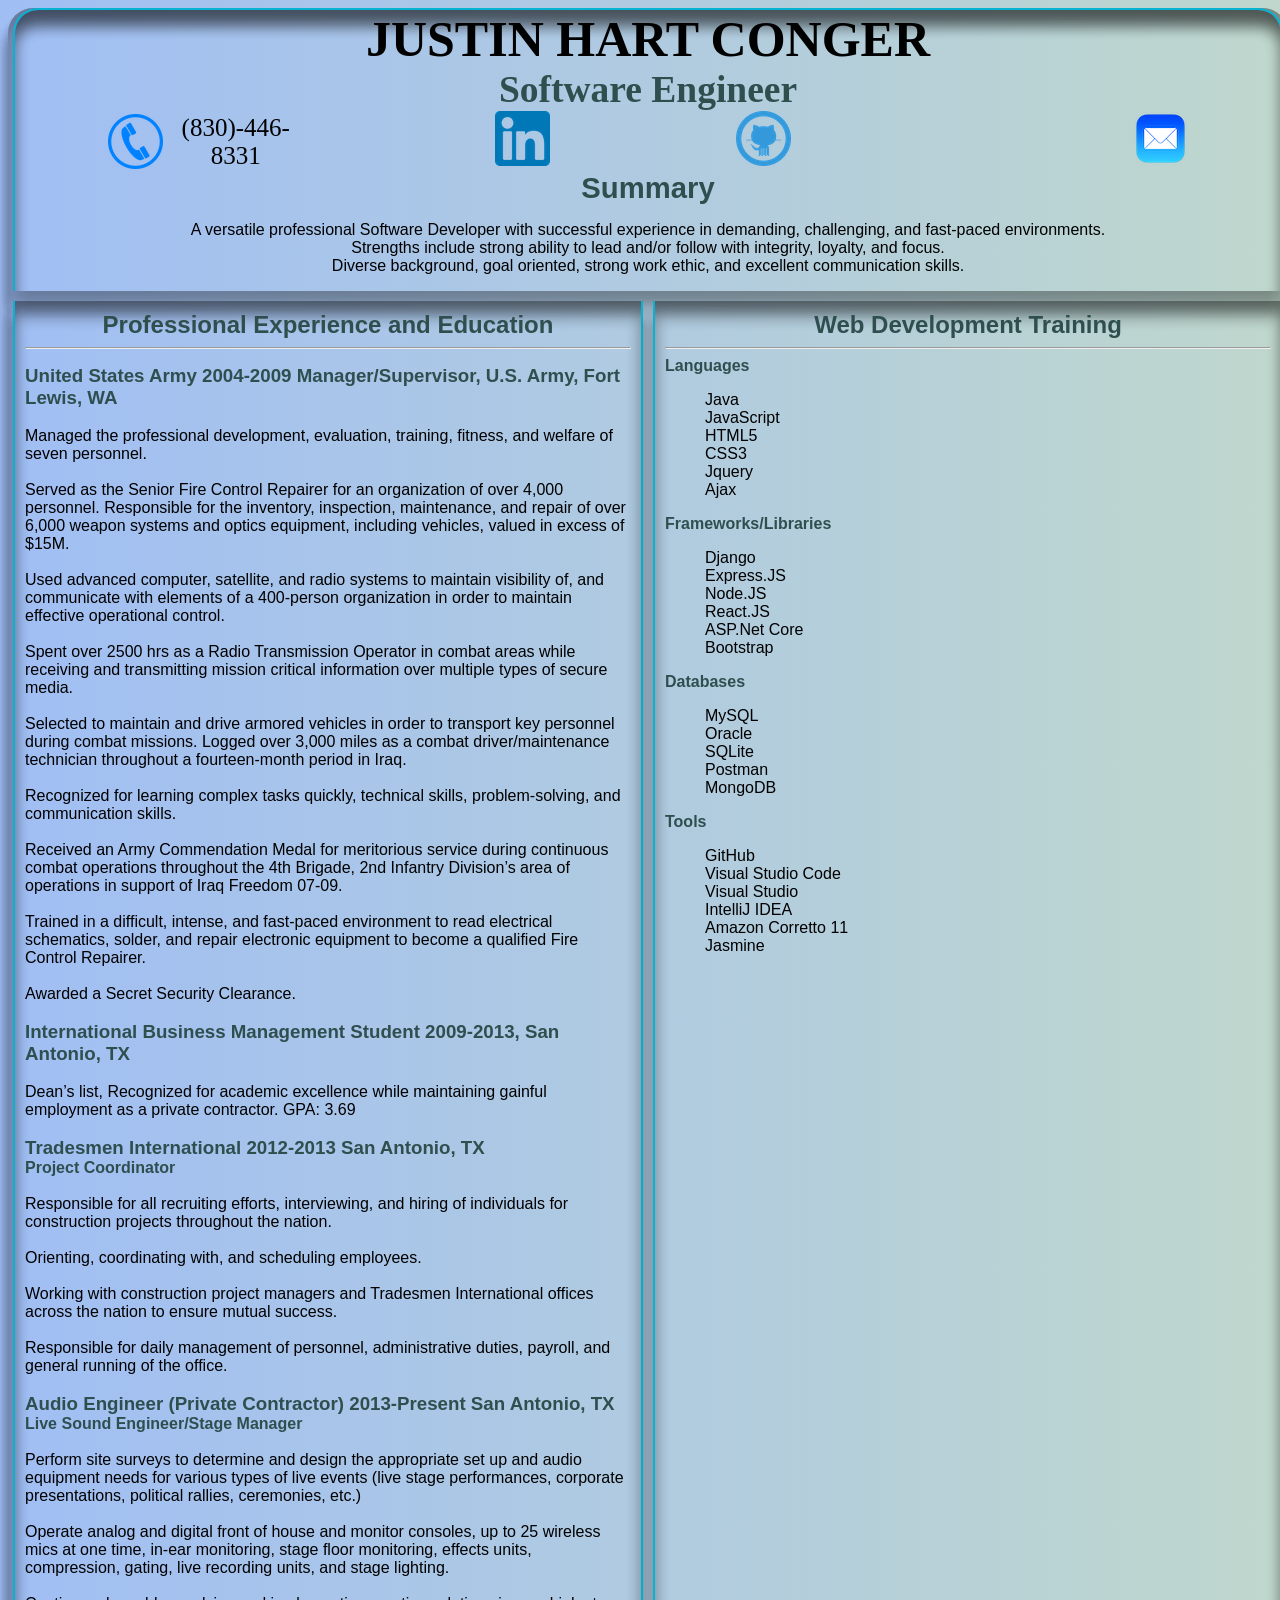
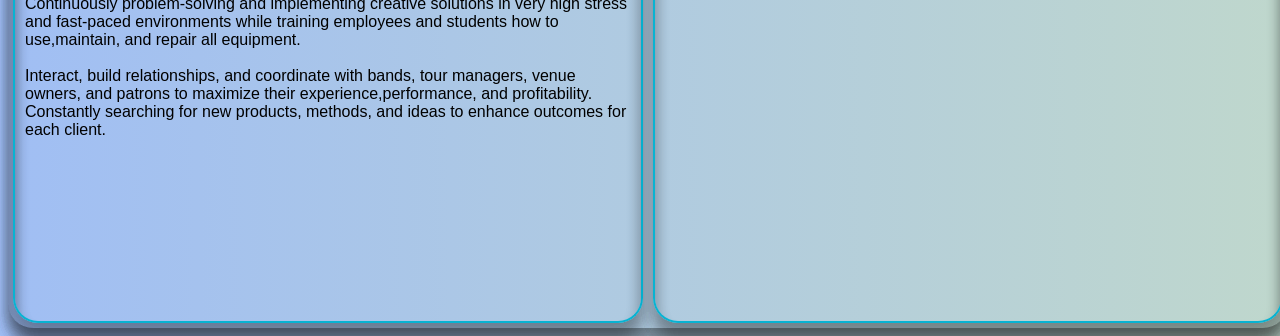
==== commit 6ea9da9b: "new api key" ====
--- a/index.html
+++ b/index.html
@@ -37,30 +37,48 @@
                     <p>
                     <h3>United States Army 2004-2009
                         Manager/Supervisor, U.S. Army, Fort Lewis, WA</h3><br>
-                        Managed the professional development, evaluation, training, fitness, and welfare of seven personnel.<br><br>
+                        Managed the professional development, evaluation, training, fitness, and welfare of seven personnel.
+                    <br><br>
                         Served as the Senior Fire Control Repairer for an organization of over 4,000 personnel. Responsible for the inventory, inspection, maintenance, and repair of over 6,000 weapon systems and optics equipment, including vehicles, valued in excess of $15M.
-                    <br><br>Used advanced computer, satellite, and radio systems to maintain visibility of, and communicate with elements of a 400-person organization in order to maintain effective operational control.<br><br>
-                        Spent over 2500 hrs as a Radio Transmission Operator in combat areas while receiving and transmitting mission critical information over multiple types of secure media.<br><br>
-                        Selected to maintain and drive armored vehicles in order to transport key personnel during combat missions.  Logged over 3,000 miles as a combat driver/maintenance technician throughout a fourteen-month period in Iraq.<br><br>
-                        Recognized for learning complex tasks quickly, technical skills, problem-solving, and communication skills.<br><br>
-                        Received an Army Commendation Medal for meritorious service during continuous combat operations throughout the 4th Brigade, 2nd Infantry Division’s area of operations in support of Iraq Freedom 07-09.<br><br>
-                        Trained in a difficult, intense, and fast-paced environment to read electrical schematics, solder, and repair electronic equipment to become a qualified Fire Control Repairer.<br><br>
-                        Awarded a Secret Security Clearance.<br>
+                    <br><br>
+                    Used advanced computer, satellite, and radio systems to maintain visibility of, and communicate with elements of a 400-person organization in order to maintain effective operational control.
+                    <br><br>
+                        Spent over 2500 hrs as a Radio Transmission Operator in combat areas while receiving and transmitting mission critical information over multiple types of secure media.
+                    <br><br>
+                        Selected to maintain and drive armored vehicles in order to transport key personnel during combat missions.  Logged over 3,000 miles as a combat driver/maintenance technician throughout a fourteen-month period in Iraq.
+                    <br><br>
+                        Recognized for learning complex tasks quickly, technical skills, problem-solving, and communication skills.
+                    <br><br>
+                        Received an Army Commendation Medal for meritorious service during continuous combat operations throughout the 4th Brigade, 2nd Infantry Division’s area of operations in support of Iraq Freedom 07-09.
+                    <br><br>
+                        Trained in a difficult, intense, and fast-paced environment to read electrical schematics, solder, and repair electronic equipment to become a qualified Fire Control Repairer.
+                    <br><br>
+                        Awarded a Secret Security Clearance.
+                    <br><br>
+                    <h3>International Business Management Student 2009-2013, San Antonio, TX</h3><br>
+                        Dean’s list, Recognized for academic excellence while maintaining gainful employment as a private contractor.  GPA: 3.69
+                    <br><br>
+                    <h3>Tradesmen International 2012-2013 San Antonio, TX</h3>
+                    <h4>Project Coordinator</h4>
                     <br>
-                    <h3>International Business Management Student 2009-2013, San Antonio, TX</h3><br>
-                        Dean’s list, Recognized for academic excellence while maintaining gainful employment as a private contractor.  GPA: 3.69<br>
+                        Responsible for all recruiting efforts, interviewing, and hiring of individuals for construction projects throughout the nation.
+                    <br><br>
+                        Orienting, coordinating with, and scheduling employees.
+                    <br><br>
+                        Working with construction project managers and Tradesmen International offices across the nation to ensure mutual success.
+                    <br><br>
+                        Responsible for daily management of personnel, administrative duties, payroll, and general running of the office.
+                    <br><br>
+                    <h3>Audio Engineer (Private Contractor) 2013-Present San Antonio, TX</h3>
+                    <h4>Live Sound Engineer/Stage Manager</h4>
                     <br>
-                    <h3>Tradesmen International (Construction Labor Support Company) 2012-2013 San Antonio, TX</h3>
-                    <h2>Project Coordinator</h2>
-                        <p>Responsible for all recruiting efforts, interviewing, and hiring of individuals for construction projects throughout the nation.<br><br>
-                        Orienting, coordinating with, and scheduling employees.<br><br>  Working with construction project managers and Tradesmen International offices across the nation to ensure mutual success.<br><br>
-                        Responsible for daily management of personnel, administrative duties, payroll, and general running of the office.</p>
-                    <h3>Audio Engineer (Private Contractor) 2013-Present San Antonio, TX</h3>
-                    <h2>Live Sound Engineer/Stage Manager</h2>
-                    <p>Perform site surveys to determine and design the appropriate set up and audio equipment needs for various types of live events (live stage performances, corporate presentations, political rallies, ceremonies, etc.)
-                        Responsible for setups, tear downs, and mixing for numerous venues both private and corporate. Operate analog and digital front of house and monitor consoles, up to 25 wireless mics at one time, in-ear monitoring, stage floor monitoring, effects units, compression, gating, live recording units, and stage lighting.  Continuously problem-solving and implementing creative solutions in a very high stress and fast-paced environment.
-                        Trained new employees and students how to use and maintain all equipment. Interact, build relationships, and coordinate with bands, tour managers, venue owners, and patrons to maximize their experience and performance.  Experience in maintaining and repairing audio gear.  Constantly searching for new products, methods, and ideas to enhance live performance and revenue for each client.
-                    </p>
+                        Perform site surveys to determine and design the appropriate set up and audio equipment needs for various types of live events (live stage performances, corporate presentations, political rallies, ceremonies, etc.)
+                    <br><br>
+                        Operate analog and digital front of house and monitor consoles, up to 25 wireless mics at one time, in-ear monitoring, stage floor monitoring, effects units, compression, gating, live recording units, and stage lighting.
+                    <br><br>
+                        Continuously problem-solving and implementing creative solutions in very high stress and fast-paced environments while training employees and students how to use,maintain, and repair all equipment.
+                    <br><br>
+                        Interact, build relationships, and coordinate with bands, tour managers, venue owners, and patrons to maximize their experience,performance, and profitability.  Constantly searching for new products, methods, and ideas to enhance outcomes for each client.
                 </div>
 
                 <div class="column2">
@@ -69,14 +87,12 @@
                     <div class="tech-skills">
                         <h4 class="languages">Languages</h4>
                         <ul class="ul1">
-                            <li>Python</li>
-                            <li>C#</li>
                             <li>Java</li>
                             <li>JavaScript</li>
                             <li>HTML5</li>
                             <li>CSS3</li>
-                            <li>PL/QSL</li>
-                            <li>T-SQL</li>
+                            <li>Jquery</li>
+                            <li>Ajax</li>
                         </ul>
                         <h4 class="frameworks">Frameworks/Libraries</h4>
                         <ul class="ul2">
@@ -104,10 +120,9 @@
                             <li>Amazon Corretto 11</li>
                             <li>Jasmine</li>
                         </ul>
-                    </div></p>
                 </div>
             </div>
-        </article>
+            </div>
 </body>
 
 </html>
--- a/main.css
+++ b/main.css
@@ -1,9 +1,12 @@
-body {
+body{
     font-family: 'Bebas Neue', cursive;
     box-shadow: rgba(0, 0, 0, 0.17) 0 15px 15px 0 inset, rgba(0, 0, 0, 0.15) 0 15px 15px 0 inset, rgba(0, 0, 0, 0.1) 0 15px 15px 0 inset, rgba(0, 0, 0, 0.06) 0 15px 15px, rgba(0, 0, 0, 0.09) 0 15px 15px, rgba(0, 0, 0, 0.09) 0 15px 15px, rgba(0, 0, 0, 0.09) 0 15px 15px, rgba(0, 0, 0, 0.09) 0 15px 15px;
     animation: animateBg 420s linear infinite;
     background-image: linear-gradient(90deg, rgba(100, 149, 237, 0.61), rgba(56, 131, 99, 0.32), rgba(17, 182, 75, 0.64), rgba(0, 128, 255, 0.16), #388363);
     background-size: 400% 100%;
+    height:100%;
+    width: 100%;
+    border-radius: 25px;
 }
 @keyframes animateBg {
     0% { background-position: 0 0; }
@@ -17,12 +20,14 @@
 
 #header {
     grid-template-columns: 200px 75px 75px 75px;
-    border: 2px solid rgba(64, 17, 182, 0.2);
+    border-left: 2px solid rgb(8, 179, 210);
+    border-right: 2px solid rgb(8, 179, 210);
+    border-top: 2px solid rgb(8, 179, 210);
     text-align: center;
     font-size: 25px;
     margin: 5px;
-    border-radius: 5px;
-    /*background-image: linear-gradient(90deg, rgba(100, 149, 237, 0.1), rgba(56, 131, 99, 0.18), rgba(214, 252, 227, 0.43), rgba(0, 128, 255, 0.16), #388363);*/
+    border-top-right-radius: 25px;
+    border-top-left-radius: 25px;
     box-shadow: rgba(0, 0, 0, 0.17) 0 15px 15px 0 inset, rgba(0, 0, 0, 0.15) 0 15px 15px 0 inset, rgba(0, 0, 0, 0.1) 0 15px 15px 0 inset, rgba(0, 0, 0, 0.06) 0 15px 15px, rgba(0, 0, 0, 0.09) 0 15px 15px, rgba(0, 0, 0, 0.09) 0 15px 15px, rgba(0, 0, 0, 0.09) 0 15px 15px, rgba(0, 0, 0, 0.09) 0 15px 15px;
 }
 
@@ -30,7 +35,6 @@
     margin: 0;
     text-align-last: center;
 }
-
 h2 {
     display: flex;
     color: darkslategrey;
@@ -42,9 +46,15 @@
 h3 {
     display: flex;
     color: darkslategrey;
+    margin: 0;
+}
+
+h4 {
+    display: flex;
+    color: darkslategrey;
     align-items: center;
-    margin: 5px;
-    font-size: 30px;
+    margin: 0;
+    font-size: 16px;
 }
 
 .contact-info {
@@ -79,32 +89,38 @@
     flex: 100%;
     padding: 10px;
     height: 100em;
-    border-radius: 15px;
-    border: 2px solid rgba(17, 182, 75, 0.24);
+    border-bottom-right-radius: 25px;
+    border-bottom-left-radius: 25px;
+    border-left: 2px solid rgb(8, 179, 210);
+    border-right: 2px solid rgb(8, 179, 210);
+    border-bottom: 2px solid rgb(8, 179, 210);
     font-family: 'Exo 2', sans-serif;
     text-align: left;
     flex-wrap: wrap;
     content: "";
     margin: 5px;
-    box-shadow: rgba(0, 0, 0, 0.17) 0 15px 15px 0 inset, rgba(0, 0, 0, 0.15) 0 15px 15px 0 inset, rgba(0, 0, 0, 0.1) 0 15px 15px 0 inset, rgba(0, 0, 0, 0.06) 0 2px 1px, rgba(0, 0, 0, 0.09) 0 15px 15px, rgba(0, 0, 0, 0.09) 0 15px 15px, rgba(0, 0, 0, 0.09) 0 15px 15px, rgba(0, 0, 0, 0.09) 0 15px 15px;
+    box-shadow: rgba(0, 0, 0, 0.17) 0 15px 15px 0 inset, rgba(0, 0, 0, 0.15) 0 15px 15px 0 inset, rgba(0, 0, 0, 0.1) 0 15px 15px 0 inset, rgba(0, 0, 0, 0.06) 0 15px 15px, rgba(0, 0, 0, 0.09) 0 15px 15px, rgba(0, 0, 0, 0.09) 0 15px 15px, rgba(0, 0, 0, 0.09) 0 15px 15px, rgba(0, 0, 0, 0.09) 0 15px 15px;
 }
 
 .column2 {
     flex: 100%;
     padding: 10px;
     height: 100em;
-    border-radius: 15px;
-    border: 2px solid rgba(17, 182, 75, 0.24);
+    border-bottom-right-radius: 25px;
+    border-bottom-left-radius: 25px;
+    border-left: 2px solid rgb(8, 179, 210);
+    border-right: 2px solid rgb(8, 179, 210);
+    border-bottom: 2px solid rgb(8, 179, 210);
     font-family: 'Exo 2', sans-serif;
     text-align: left;
     flex-wrap: wrap;
     content: "";
     margin: 5px;
-    box-shadow: rgba(0, 0, 0, 0.17) 0 15px 15px 0 inset, rgba(0, 0, 0, 0.15) 0 15px 15px 0 inset, rgba(0, 0, 0, 0.1) 0 15px 15px 0 inset, rgba(0, 0, 0, 0.06) 0 2px 1px, rgba(0, 0, 0, 0.09) 0 15px 15px, rgba(0, 0, 0, 0.09) 0 15px 15px, rgba(0, 0, 0, 0.09) 0 15px 15px, rgba(0, 0, 0, 0.09) 0 15px 15px;
+    box-shadow: rgba(0, 0, 0, 0.17) 0 15px 15px 0 inset, rgba(0, 0, 0, 0.15) 0 15px 15px 0 inset, rgba(0, 0, 0, 0.1) 0 15px 15px 0 inset, rgba(0, 0, 0, 0.06) 0 15px 15px, rgba(0, 0, 0, 0.09) 0 15px 15px, rgba(0, 0, 0, 0.09) 0 15px 15px, rgba(0, 0, 0, 0.09) 0 15px 15px, rgba(0, 0, 0, 0.09) 0 15px 15px;
 }
 
 .summary {
-    font-size: 25px;
+    font-size: 16px;
     ;
 }
 
